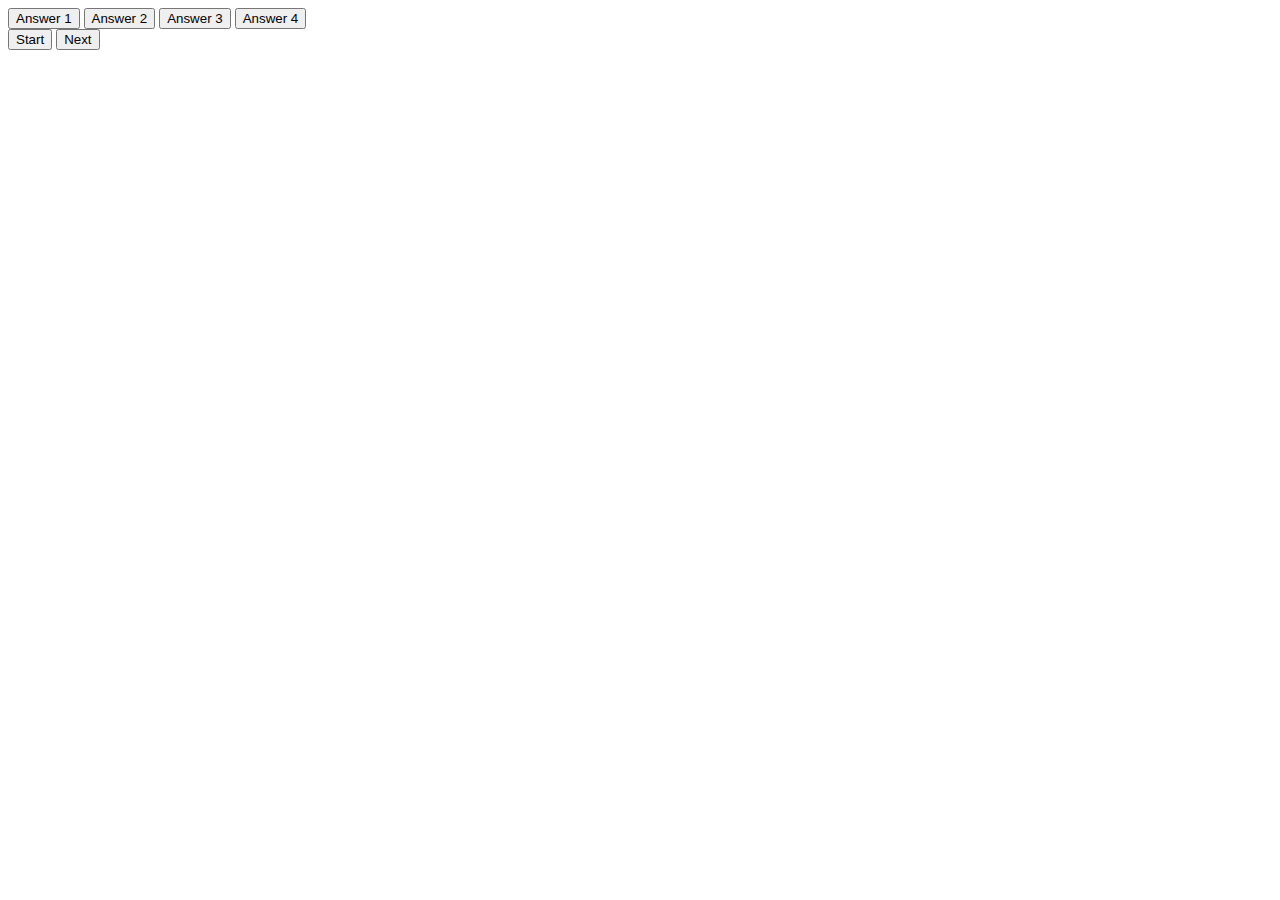
==== Quiz Application/index.html @ 64a7a442 "a new commit" ====
<!DOCTYPE html>
<html lang="en">
<head>
    <meta charset="UTF-8">
    <meta http-equiv="X-UA-Compatible" content="IE=edge">
    <meta name="viewport" content="width=device-width, initial-scale=1.0">
    <title>Document</title>
</head>
<body>
   <div class="container">
    <div id="question-container" class="hide">
        <div id="answer-buttons" class="btn-grid">
            <button class="btn">Answer 1 </button>
            <button class="btn">Answer 2 </button>
            <button class="btn">Answer 3 </button>
            <button class="btn">Answer 4 </button>
        </div>
    </div>
    <div class="controls">
        <button id="start-btn" class="start-btn btn">Start</button>
        <button id="next-btn" class="next-btn btn hide">Next</button>
    </div>
    <div class="score">

        <span id="right-answer"></span>
        
    </div>
   </div> 
</body>
</html>
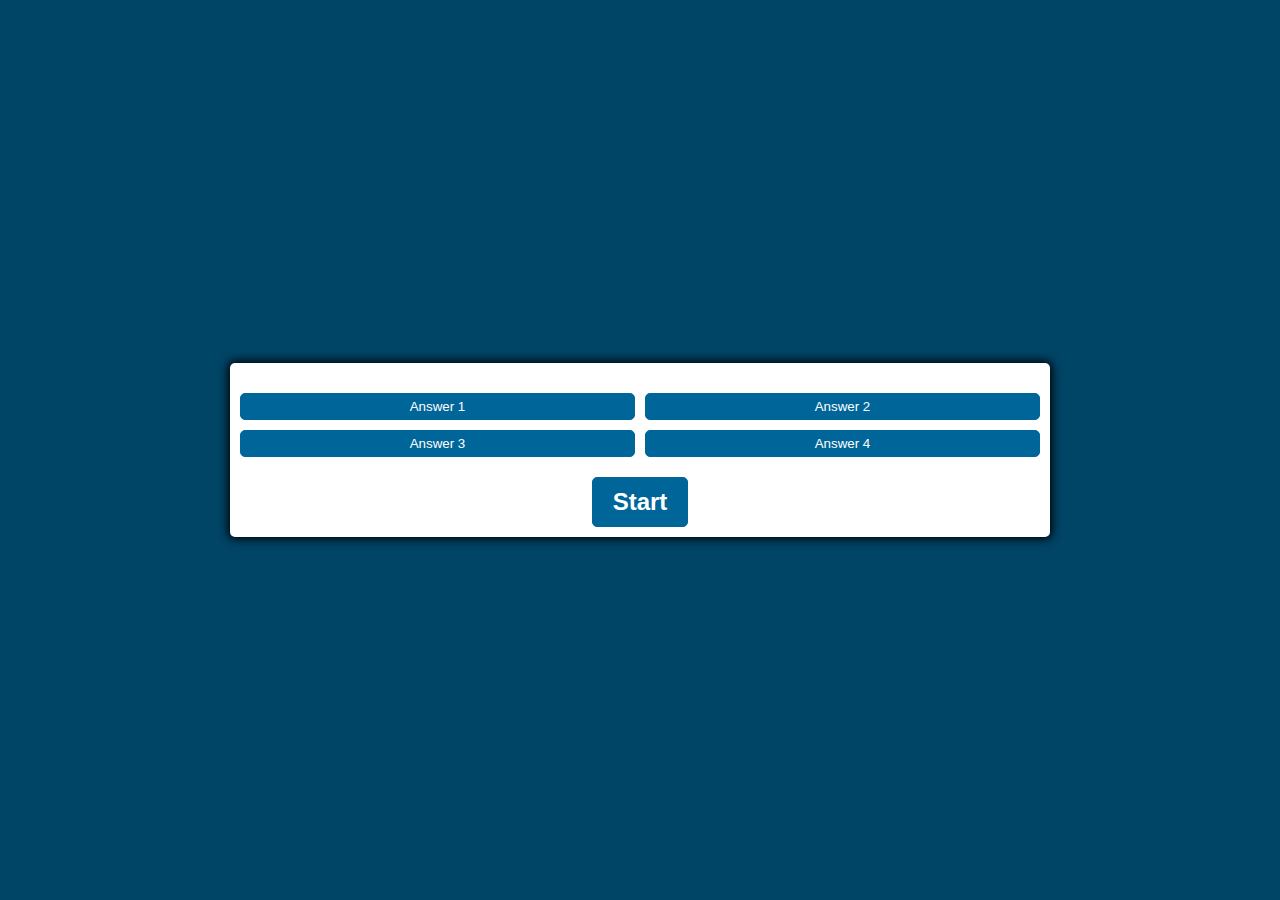
==== commit 780bda53: "new commit" ====
--- a/Quiz Application/index.html
+++ b/Quiz Application/index.html
@@ -1,30 +1,33 @@
 <!DOCTYPE html>
 <html lang="en">
-<head>
-    <meta charset="UTF-8">
-    <meta http-equiv="X-UA-Compatible" content="IE=edge">
-    <meta name="viewport" content="width=device-width, initial-scale=1.0">
+  <head>
+    <meta charset="UTF-8" />
+    <meta http-equiv="X-UA-Compatible" content="IE=edge" />
+    <meta name="viewport" content="width= device-width, initial-scale=1.0" />
     <title>Document</title>
-</head>
-<body>
-   <div class="container">
-    <div id="question-container" class="hide">
+    <link rel="stylesheet" href="quizapp.css" />
+  </head>
+
+  <body>
+    <div class="container">
+      <div>
+        <div id="question-container" class="hide"></div>
         <div id="answer-buttons" class="btn-grid">
-            <button class="btn">Answer 1 </button>
-            <button class="btn">Answer 2 </button>
-            <button class="btn">Answer 3 </button>
-            <button class="btn">Answer 4 </button>
+          <button class="btn">Answer 1</button>
+          <button class="btn">Answer 2</button>
+          <button class="btn">Answer 3</button>
+          <button class="btn">Answer 4</button>
+          <!--I'm just trying out the sentence thingy-->
         </div>
-    </div>
-    <div class="controls">
+      </div>
+      <div class="controls">
         <button id="start-btn" class="start-btn btn">Start</button>
         <button id="next-btn" class="next-btn btn hide">Next</button>
+      </div>
+      <div class="score">
+        <span id="right-answer"></span>
+      </div>
+      <script src="script.js"></script>
     </div>
-    <div class="score">
-
-        <span id="right-answer"></span>
-        
-    </div>
-   </div> 
-</body>
+  </body>
 </html>--- a/Quiz Application/quizapp.css
+++ b/Quiz Application/quizapp.css
@@ -0,0 +1,66 @@
+
+:root {
+    --hue-neutral: 200;
+    --hue-wrong: 0;
+    --hue-correct: 145;
+  }
+  
+  body {
+    --hue: var(--hue-neutral);
+    padding: o;
+    margin: 0;
+    display: flex;
+    width: 100vw;
+    height: 100vh;
+    justify-content: center;
+    align-items: center;
+    background-color: hsl(var(--hue), 100%, 20%);
+  }
+  body.correct {
+    --hue: var(--hue-correct);
+  }
+  body.wrong {
+    --hue: var(--hue-wrong);
+  }
+  .container {
+    width: 800px;
+    max-width: 80%;
+    background-color: white;
+    border-radius: 5px;
+    padding: 10px;
+    box-shadow: 0 0 10px 2px;
+  }
+  .btn-grid {
+    display: grid;
+    grid-template-columns: repeat(2, auto);
+    gap: 10px;
+    margin: 20px 0;
+  }
+  .btn {
+    --hue: var(--hue-neutral);
+    border: 1px solid hsl(var(--hue), 100%, 30%);
+    background-color: hsl(var(--hue), 100%, 30%);
+    border-radius: 5px;
+    padding: 5px 10px;
+    color: white;
+    outline: none;
+    cursor: pointer;
+  }
+  .btn:hover {
+    border-color: black;
+  }
+  .start-btn,
+  .next-btn {
+    font-size: 1.5rem;
+    font-weight: bold;
+    padding: 10px 20px;
+    cursor: pointer;
+  }
+  .controls {
+    display: flex;
+    justify-content: center;
+    align-items: center;
+  }
+  .hide {
+    display: none;
+  }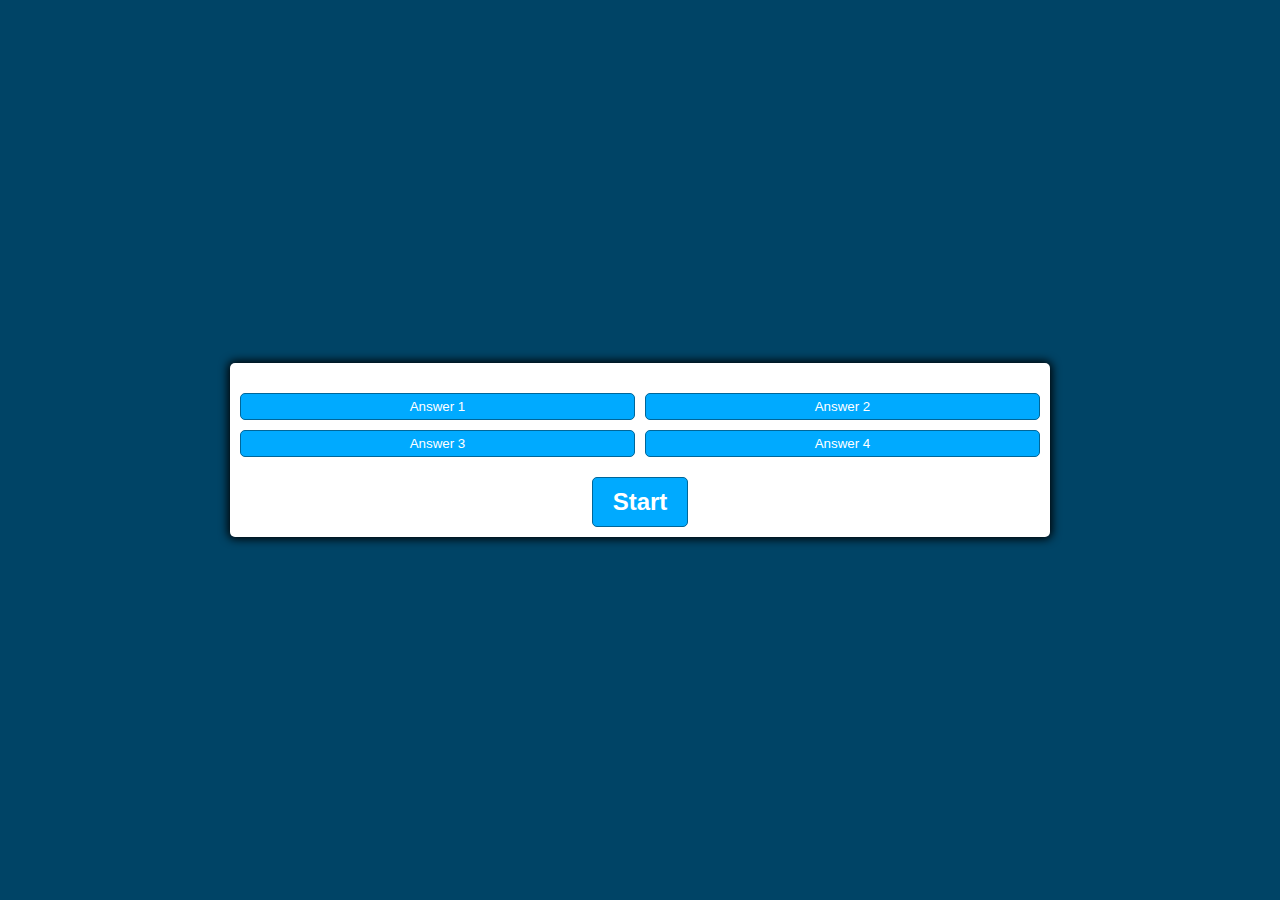
==== commit fe2f9f6f: "commit" ====
--- a/Quiz Application/index.html
+++ b/Quiz Application/index.html
@@ -28,6 +28,5 @@
         <span id="right-answer"></span>
       </div>
       <script src="script.js"></script>
-    </div>
   </body>
 </html>--- a/Quiz Application/quizapp.css
+++ b/Quiz Application/quizapp.css
@@ -39,7 +39,7 @@
   .btn {
     --hue: var(--hue-neutral);
     border: 1px solid hsl(var(--hue), 100%, 30%);
-    background-color: hsl(var(--hue), 100%, 30%);
+    background-color: hsl(var(--hue), 100%, 50%);
     border-radius: 5px;
     padding: 5px 10px;
     color: white;
